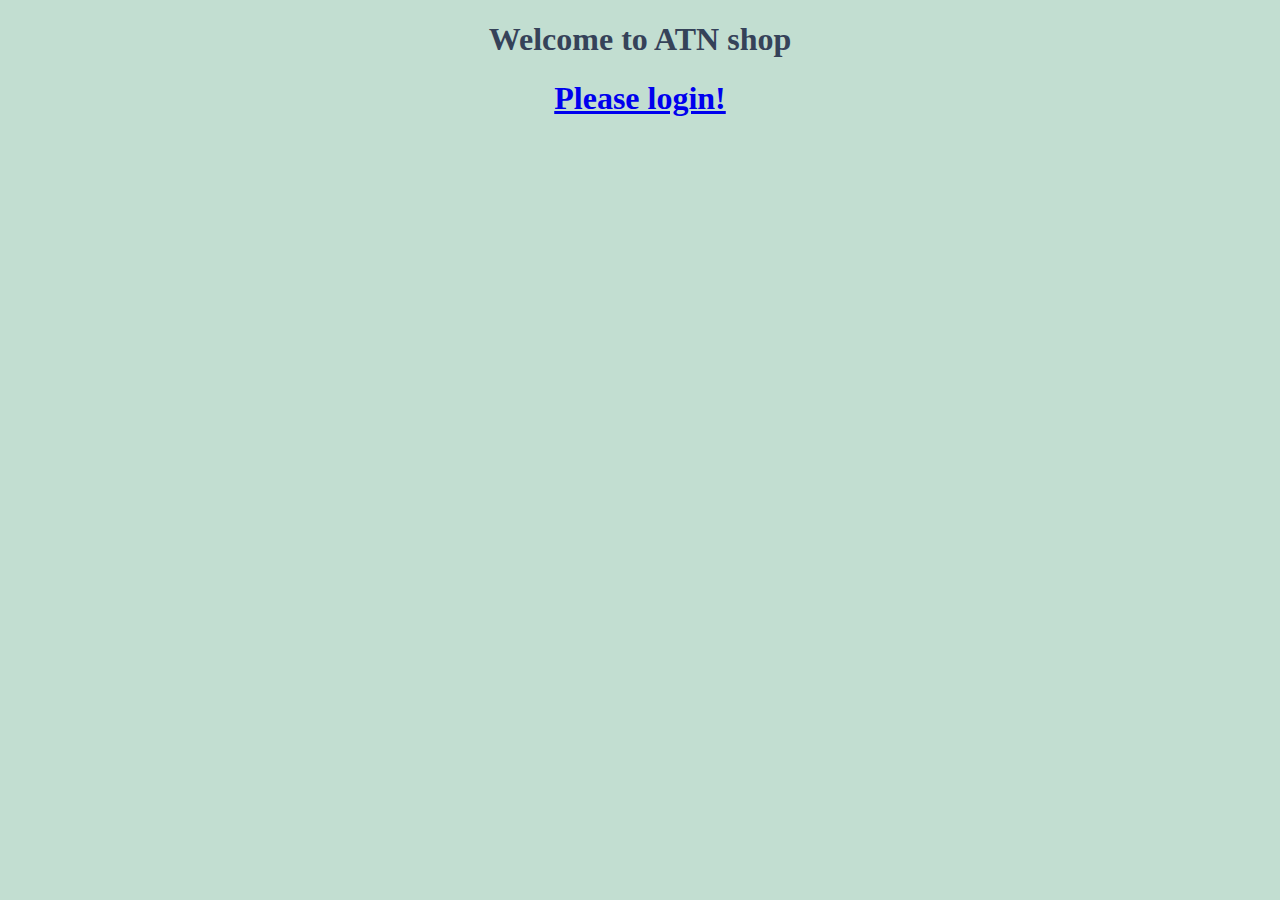
==== index.html @ 6057a58e "first commit" ====
<!DOCTYPE html>
<html>
  <head>
    <style>
      body {
        background-color: #c2ded1;
      }

      h1 {
        color: #354259;
        text-align: center;
      }
    </style>
  </head>
  <body>
    <h1>Welcome to ATN shop</h1>
    <h1><a href="/login.html">Please login!</a></h1>
  </body>
</html>
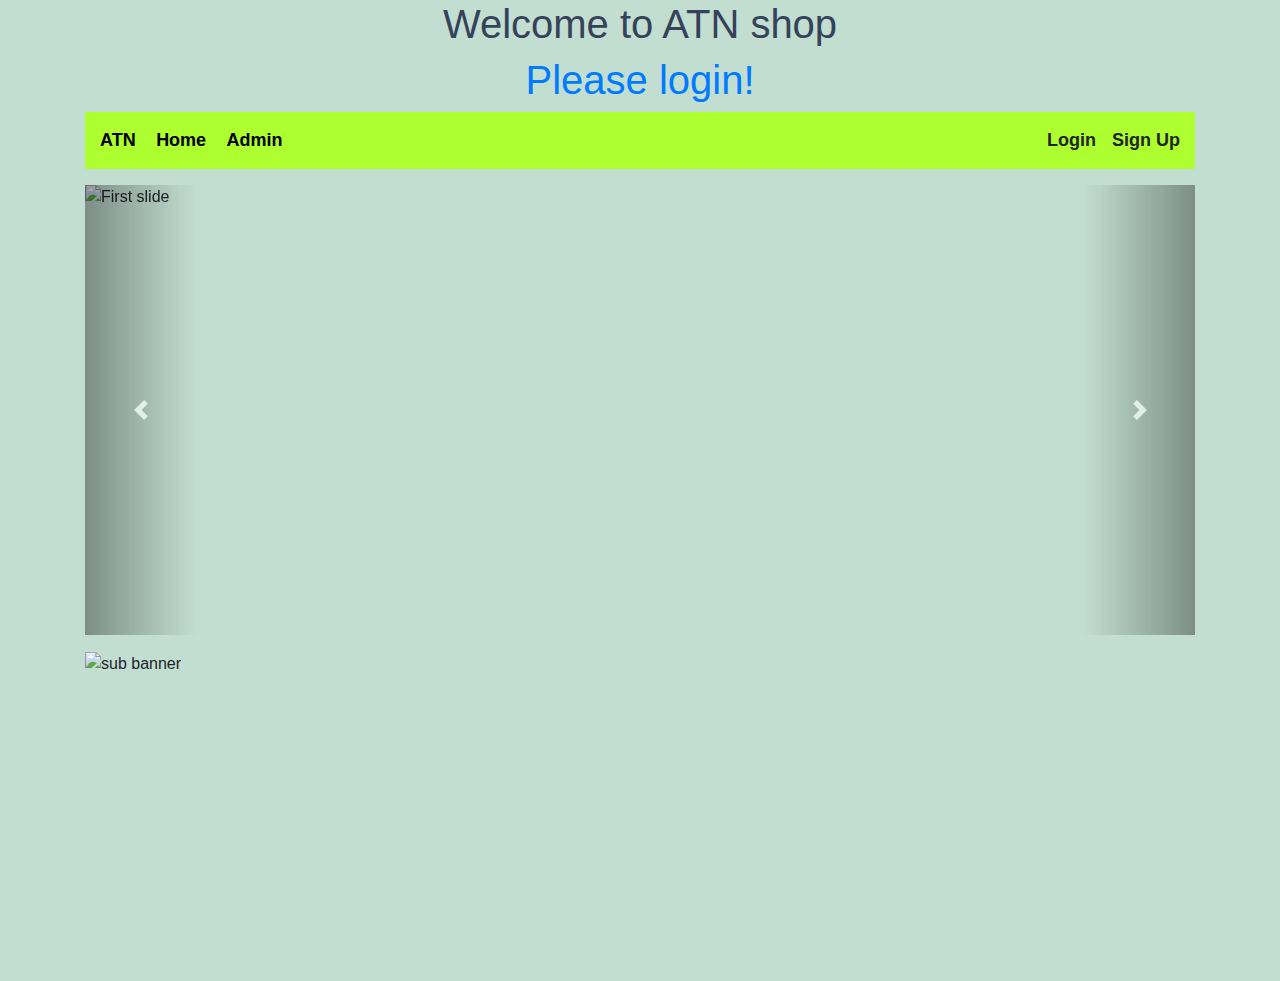
==== commit a41e7d46: "big push" ====
--- a/index.html
+++ b/index.html
@@ -1,6 +1,35 @@
 <!DOCTYPE html>
 <html>
   <head>
+    <meta charset="UTF-8" />
+    <meta name="viewport" content="width=device-width, initial-scale=1.0" />
+    <title>Document</title>
+    <link rel="stylesheet" href="index.css" />
+    <link
+      rel="stylesheet"
+      href="https://cdn.jsdelivr.net/npm/bootstrap@4.0.0/dist/css/bootstrap.min.css"
+      integrity="sha384-Gn5384xqQ1aoWXA+058RXPxPg6fy4IWvTNh0E263XmFcJlSAwiGgFAW/dAiS6JXm"
+      crossorigin="anonymous"
+    />
+    <script
+      src="https://code.jquery.com/jquery-3.2.1.slim.min.js"
+      integrity="sha384-KJ3o2DKtIkvYIK3UENzmM7KCkRr/rE9/Qpg6aAZGJwFDMVNA/GpGFF93hXpG5KkN"
+      crossorigin="anonymous"
+    ></script>
+    <script
+      src="https://cdn.jsdelivr.net/npm/popper.js@1.12.9/dist/umd/popper.min.js"
+      integrity="sha384-ApNbgh9B+Y1QKtv3Rn7W3mgPxhU9K/ScQsAP7hUibX39j7fakFPskvXusvfa0b4Q"
+      crossorigin="anonymous"
+    ></script>
+    <script
+      src="https://cdn.jsdelivr.net/npm/bootstrap@4.0.0/dist/js/bootstrap.min.js"
+      integrity="sha384-JZR6Spejh4U02d8jOt6vLEHfe/JQGiRRSQQxSfFWpi1MquVdAyjUar5+76PVCmYl"
+      crossorigin="anonymous"
+    ></script>
+    <script
+      src="https://kit.fontawesome.com/a2b5d378fe.js"
+      crossorigin="anonymous"
+    ></script>
     <style>
       body {
         background-color: #c2ded1;
@@ -15,5 +44,92 @@
   <body>
     <h1>Welcome to ATN shop</h1>
     <h1><a href="/login.html">Please login!</a></h1>
+    <div class="container">
+      <header>
+        <!------------------- NAVBAR ------------------->      
+        <nav class="d-flex justify-content-between mb-3">
+          <div class="nav-items">
+            <a href="#" class="mr-3">ATN</a>
+            <a href="#" class="mr-3">Home</a>
+            <a href="admin\admin.html">Admin</a>
+          </div>
+          <div class="user d-flex">
+            <div class="mr-3">
+              <a href="login.html" class="fa-solid fa-right-to-bracket"></a>
+              Login
+            </div>
+            <div>
+              <a href="login.html" class="fa-solid fa-user"></a>
+              Sign Up
+            </div>
+          </div>
+        </nav>
+
+        <!------------------- BANNER ------------------->
+        <div
+          id="carouselExampleControls"
+          class="banner carousel slide mb-3"
+          data-ride="carousel"
+        >
+          <div class="carousel-inner">
+            <div class="carousel-item active">
+              <img
+                class="d-block w-100 h-100"
+                src="https://img.tgdd.vn/imgt/f_webp,fit_outside,quality_100/https://cdn.tgdd.vn/2024/01/banner/Note-13-rong-lon-720-220-nen-720x220-5.png"
+                alt="First slide"
+              />
+            </div>
+            <div class="carousel-item">
+              <img
+                class="d-block w-100 h-100"
+                src="https://img.tgdd.vn/imgt/f_webp,fit_outside,quality_100/https://cdn.tgdd.vn/2024/01/banner/s24-720-220-720x220-1.png"
+                alt="Second slide"
+              />
+            </div>
+            <div class="carousel-item">
+              <img
+                class="d-block w-100 h-100"
+                src="https://img.tgdd.vn/imgt/f_webp,fit_outside,quality_100/https://cdn.tgdd.vn/2024/01/banner/Lap-tet-720-220-720x220.png"
+                alt="Third slide"
+              />
+            </div>
+          </div>
+          <a
+            class="carousel-control-prev"
+            href="#carouselExampleControls"
+            role="button"
+            data-slide="prev"
+          >
+            <span class="carousel-control-prev-icon" aria-hidden="true"></span>
+            <span class="sr-only">Previous</span>
+          </a>
+          <a
+            class="carousel-control-next"
+            href="#carouselExampleControls"
+            role="button"
+            data-slide="next"
+          >
+            <span class="carousel-control-next-icon" aria-hidden="true"></span>
+            <span class="sr-only">Next</span>
+          </a>
+        </div>
+
+        <!------------------- SUB BANNER ------------------->
+        <div class="sub-banner">
+          <img
+            src="https://img.tgdd.vn/imgt/f_webp,fit_outside,quality_100/https://cdn.tgdd.vn/2024/01/banner/1920x450--2--1920x450.jpg"
+            alt="sub banner"
+          />
+        </div>
+      </header>
+
+      <section>
+        <div class="row product" id="product-list">
+          <!-- card -->
+        </div>
+      </section>
+    </div>
+
+    <script src="./index.js"></script>
   </body>
 </html>
--- a/index.css
+++ b/index.css
@@ -0,0 +1,279 @@
+html,body,div,span,applet,object,iframe,h1,h2,h3,h4,h5,h6,p,blockquote,pre,a,abbr,acronym,address,big,cite,code,del,dfn,em,img,ins,kbd,q,s,samp,small,strike,strong,sub,sup,tt,var,b,u,i,center,dl,dt,dd,ol,ul,li,fieldset,form,label,legend,table,caption,tbody,tfoot,thead,tr,th,td,article,aside,canvas,details,embed,figure,figcaption,footer,header,hgroup,menu,nav,output,ruby,section,summary,time,mark,audio,video {
+    margin:0;
+    padding:0;
+    border:0;
+    font-size:100%;
+    font:inherit;
+    vertical-align:baseline;
+  }
+  
+  article,
+  aside,
+  details,
+  figcaption,
+  figure,
+  footer,
+  header,
+  hgroup,
+  menu,
+  nav,
+  section {
+    display:block;
+  }
+  
+  body {
+    line-height:1;
+  }
+  
+  ol,
+  ul {
+    list-style:none;
+  }
+  
+  blockquote,
+  q {
+    quotes:none;
+  }
+  
+  blockquote:before,
+  blockquote:after,
+  q:before,
+  q:after {
+    content:"";
+    content:none;
+  }
+  
+  table {
+    border-collapse:collapse;
+    border-spacing:0;
+  }
+  
+  nav {
+    background-color:greenyellow;
+    font-weight:bold;
+    padding:15px;
+  }
+  
+  nav .nav-items a {
+    -webkit-text-decoration-line:none;
+    text-decoration-line:none;
+    color:#000;
+    font-size:18px;
+  }
+  
+  nav .user {
+    font-size:18px;
+  }
+  
+  .banner .carousel-inner .carousel-item {
+    height:450px;
+  }
+  
+  .banner .carousel-control-prev {
+    width:10% !important;
+    background-image:linear-gradient(to right,rgba(0,0,0,0.7137254902),transparent);
+  }
+  
+  .banner .carousel-control-next {
+    width:10% !important;
+    background-image:linear-gradient(to left,rgba(0,0,0,0.7137254902),transparent);
+  }
+  
+  .sub-banner {
+    height:300px;
+  }
+  
+  .sub-banner img {
+    width:100%;
+    height:100%;
+    -o-object-fit:cover;
+    object-fit:cover;
+  }
+  
+  .product {
+    margin:30px 0 0 0 !important;
+    display:grid !important;
+    grid-template-columns:repeat(4,1fr);
+    gap:20px;
+  }
+  
+  .product .product-card {
+    padding:10px !important;
+    max-width:100% !important;
+    border:1px solid #979797;
+    border-radius:10px;
+  }
+  
+  .product .product-card:hover {
+    box-shadow:0 0 5px 0 #000;
+  }
+  
+  .product .product-card .product-img {
+    height:200px;
+  }
+  
+  .product .product-card .product-img img {
+    width:100%;
+    height:100%;
+    -o-object-fit:cover;
+    object-fit:cover;
+  }
+  
+  .product .product-card .text {
+    margin:10px 0;
+  }
+  
+  .product .product-card .text h3 {
+    height:75px;
+    overflow:hidden;
+  }
+  
+  .product .product-card .text .rate .price i {
+    color:red;
+    cursor:pointer;
+  }
+  
+  .filter-content h2 {
+    font-size:22px;
+  }
+  
+  .filter-content ul {
+    padding:0;
+  }
+  
+  .filter-content ul li {
+    background-color:#fff;
+    padding:10px 0;
+    text-align:center;
+    border:1px solid #f5f5f5;
+    cursor:pointer;
+    transition:.5s ease-in-out;
+  }
+  
+  .filter-content ul li:hover {
+    scale:1.1;
+    box-shadow:0 0 2px 0 #000;
+    z-index:999;
+  }
+  
+  .filter-content ul li:nth-child(odd) {
+    border-bottom:0;
+  }
+  
+  .filter-content ul li:nth-child(3) {
+    border-top:0;
+  }
+  
+  .product-section {
+    margin-top:20px !important;
+    border:1px solid #f5f5f5;
+    border-radius:5px;
+    padding:10px;
+  }
+  
+  .product-section button {
+    width:10%;
+    color:#fff;
+    background-color:#59bfde;
+    border:none;
+    border-radius:7px;
+    padding:5px 0;
+  }
+  
+  .product-section table thead tr th {
+    text-align:center;
+    font-weight:bold;
+  }
+  
+  .product-section table thead tr th:nth-child(3) {
+    width:110px;
+  }
+  
+  .product-section table thead tr th:nth-child(4) {
+    width:165px;
+  }
+  
+  .product-section table thead tr th:nth-child(8),
+  .product-section table thead tr th:nth-child(9) {
+    width:100px;
+  }
+  
+  .product-section table tbody tr td button {
+    color:#fff;
+    width:100%;
+    padding:10px 20px;
+  }
+  
+  .product-section table tbody tr td button:hover {
+    scale:1.2;
+    transition:.25s ease-in-out;
+  }
+  
+  .product-section table tbody tr td .edit-btn {
+    background-color:#efa943;
+  }
+  
+  .product-section table tbody tr td .del-btn {
+    background-color:#d9534f;
+  }
+  
+  .search-box {
+    padding:10px 20px;
+    border:1px solid #f5f5f5;
+    border-radius:5px;
+    gap:20px;
+    margin-top:10px !important;
+  }
+  
+  .search-box input {
+    width:65%;
+    padding:5px 10px;
+    border-radius:7px;
+  }
+  
+  .search-box button {
+    width:10%;
+    color:#fff;
+    background-color:#5cb85c;
+    border:none;
+    border-radius:7px;
+  }
+  
+  .modal-content .modal-body {
+    padding:20px;
+    gap:10px;
+  }
+  
+  .modal-content .modal-body div button {
+    border:none;
+    border-radius:7px;
+    color:#fff;
+  }
+  
+  .modal-content .modal-body div .save-btn {
+    background-color:#337ab7;
+  }
+  
+  .modal-content .modal-body div .reset-btn {
+    background-color:#f0ad4e;
+  }
+  
+  .modal-content .modal-body form {
+    gap:10px;
+  }
+  
+  .modal-content .modal-body form div {
+    margin:0 !important;
+  }
+  
+  .modal-content .modal-body form div label {
+    padding:0;
+    font-weight:bold;
+  }
+  
+  .modal-content .modal-body form div input,
+  .modal-content .modal-body form div textarea,
+  .modal-content .modal-body form div select {
+    border-radius:5px !important;
+    padding:5px 10px !important;
+  }